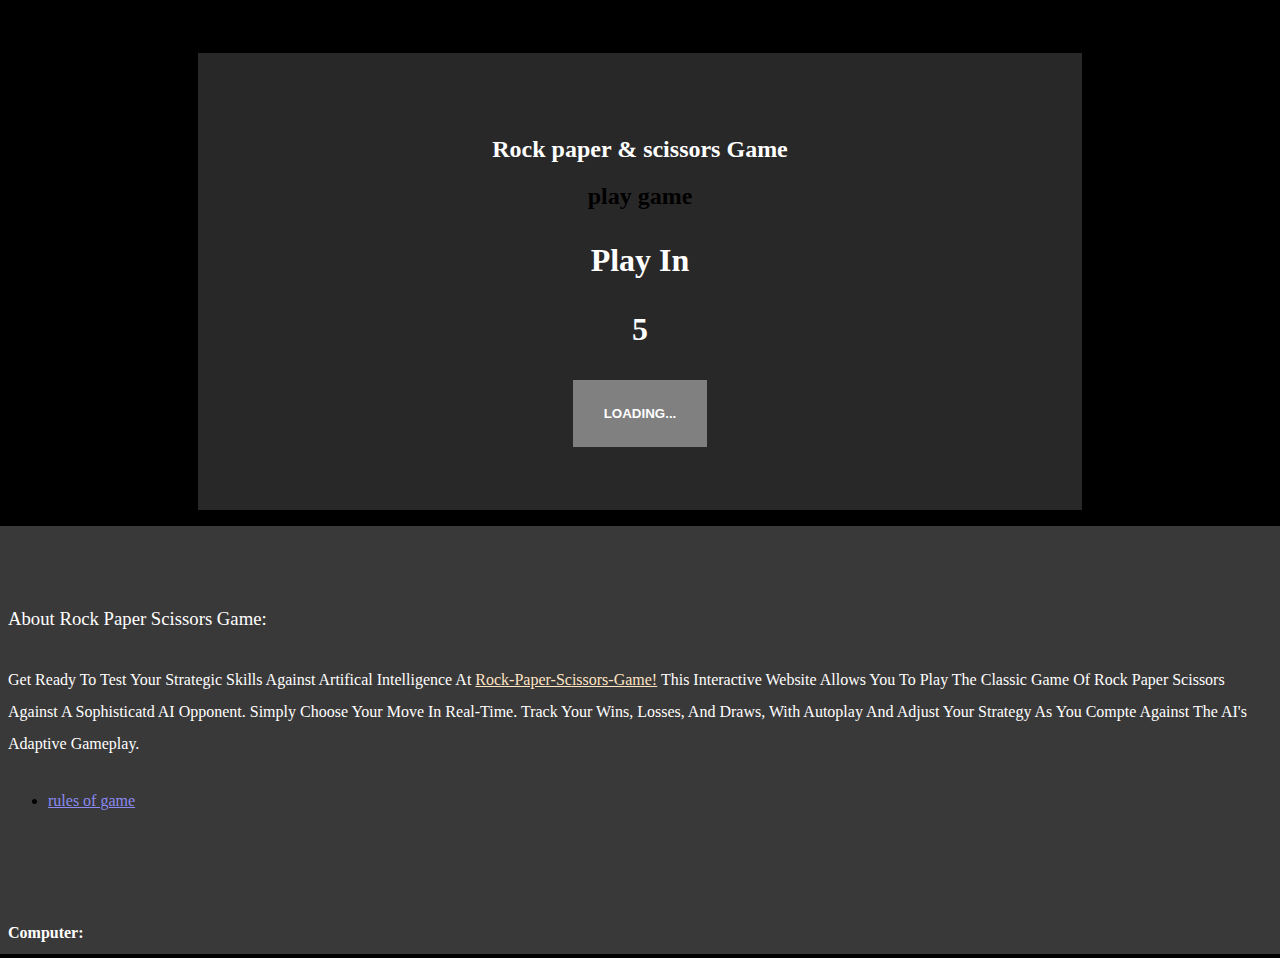
==== index.html @ f5d8bde9 "Update index.html" ====
<!DOCTYPE html>
<html lang="en">
<head>
    <meta charset="UTF-8">
    <meta name="viewport" content="width=device-width, initial-scale=1.0">
    <meta name="google-site-verification" content="NTEc3TzdhIi_jzyDquzitT5ZptjlQ__3pB5imbXCQz4" />
    <link rel="stylesheet" href="/style/style.css">
    <meta name="msvalidate.01" content="2A724501F9F21A1171BA42D3FA9C8EBB" />
    <meta name="robots" content="index, follow">
    <script src="/js/main.js" defer></script>
    <title>Rock paper scissors Game with Ai - 2024</title>
    <meta name="description" content="play a classic game of Rock Paper and Scissors game against our Ai opponent, and challenge our Ai with your device random play with auto play, and keep track of your score and progress.">
</head>
    <!-- Google tag (gtag.js) -->
<script async src="https://www.googletagmanager.com/gtag/js?id=G-BR60079L4W"></script>
<script>
  window.dataLayer = window.dataLayer || [];
  function gtag(){dataLayer.push(arguments);}
  gtag('js', new Date());

  gtag('config', 'G-BR60079L4W');
</script>
    <meta name="google-site-verification" content="NTEc3TzdhIi_jzyDquzitT5ZptjlQ__3pB5imbXCQz4" />
<body>
    <div id="not">
        <div id="notify">
            <div id="playopt">
                <h2 id="name" style="color: white;">Rock paper & scissors Game</h2>
                <h2 id="start">play game</h2>
                
                <p>play in</p>
                <p id="playTimer"></p>
                <button id="begin">loading...</button>
            </div>
            <div id="dis">
                <h3>About Rock Paper Scissors Game:</h3>
                <p id="discription">Get ready to test your strategic skills against artifical intelligence
                    at <a href="https://rock-paper-scisors-game-taupe.vercel.app" >rock-paper-scissors-game!</a> This interactive website allows you 
                    to play the classic game of Rock paper scissors against a sophisticatd AI opponent.
                    Simply choose your move in real-time. Track your wins, losses, and draws, with autoplay and adjust your strategy 
                    as you compte against the AI's adaptive gameplay.
                    <ul>
                        <li><a href="/extral/rules.html" title="how to play rock paper scissors game" style="color: rgb(138, 138, 241);">rules of game</a></li>
                    </ul>
                </p>
            </div>
        </div>
    </div>
    <div id="gamebox">
        <p>rock paper scissors game</p>
         <div id="game">
            <button onclick="
            computerpick()
            playGame('rock');
            notify()
            " id="gamebtn">rock</button>
            <button onclick="
            computerpick()
            playGame('paper');
            notify()
            " id="gamebtn">paper</button>
            <button onclick="
            computerpick();
            playGame('scissors')
            notify()
            " id="gamebtn">scissors</button>
         </div>
         <div id="result"></div>
        <div id="extrabtn">
            <button onclick="
            cResult.wins = 0;
            cResult.loses = 0;
            cResult.ties = 0;
            document.getElementById('result').innerHTML = `<span> result cleared 
            <br> wins: ${cResult.wins} <br> 
            loses: ${cResult.loses} <br>
            ties: ${cResult.ties} </span>`;
            numOfInter = 0;
            notify()
            speech();
            " id="scores">reset scores</button>
            <button id='auto' onclick="autoplay()">autoplay</button>
        </div>
    </div>
    <div id="reply">
        <p id="replyname">computer:</p>
        <p id="comtext"></p>
    </div>
    <footer>
        <span id='win'></span>
        <span id="com"></span>
        <p id="goback">Home</p>
    </footer>
    <!-- Google tag (gtag.js) -->
</body>
</html>
---- style/style.css ----
body {
    height: 100vh;
    background: black;
    padding: 0;
    overflow-x: hidden;
}

#not {
    width: 100%;
    height: 100%;
    display: flex;
    justify-content: center;
    align-items: center;
    margin-top: auto;
}

#thegame {
    width: 100%;
    height: 100vh;
    display: flex;
    justify-content: center;
    align-items: center;
}

#notify {
    display: flex;
    flex-direction: column;
    gap: 1em;
    /* justify-content: center; */
    align-items: center;
    padding-top: 5vh;
    margin-top: auto;
}

#playopt {
    width: 60%;
    height: auto;
    padding: 5%;
    background-color: rgb(41, 40, 40);
    /* z-index: 999; */
    text-align: center;
    margin-left: 20%;
    margin-right: 20%;
    
}

#dis {
    display: flex;
    flex-direction: column;
    width: 100%;
    background-color: rgb(58, 57, 57);
    height: 20%;
    margin: none;
    padding: 5%;
}

#dis h3 {
    display: block;
    text-align: left;
    color: white;
    font-weight: 500;
}

#discription {
    font-size: 1em;
    text-wrap: wrap;
    line-height: 2em;
    font-weight: 300;
    text-align: start;
}

#discription a {
    color: bisque;
}

#begin {
    width: 10em;
    height: 5em;
    background-color: gray;
    color: white;
    border: none;
    font-weight: 800;
    text-transform: uppercase;
}
/* .begin:hover {
    background-color: rgb(1, 75, 1);
    color:azure;
} */

#gamebox {
    display: none;
} 

p {
    font-size: 2em;
    color: white;
    font-weight: 700;
    text-transform: capitalize;
    display: block;
    text-align: center;
    cursor: default;
}

#game {
    display: flex;
    align-items: center;
    justify-content: center;
    gap: 2em;
}

#gamebtn {
    width: 9em;
    height: 4em;
    background-color: rgb(7, 87, 7);
    border: none;
    border-radius: 5px;
    color: white;
    font-weight: 500;
    font-size: 15px;
    cursor: pointer;
}
#gamebtn:hover {
    background-color: rgb(59, 128, 59);
    width: 9.5em;
    height: 4.5em;
    box-shadow: 5px 5px 8px rgb(54, 53, 53);
    font-size: 16px;
}

#result {
    margin-top: 5vh;
    height: 30vh;
    font-size: 20px;
    color: white;
    text-align: center;
    line-height: 2em;
    text-transform: capitalize;
    font-family: 'Franklin Gothic Medium', 'Arial Narrow', Arial, sans-serif;
}

#extrabtn {
    height: 20vh;
    display: flex;
    flex-direction: row;
    justify-content: space-between;
}

#scores {
    height: 4em;
    width: 10em;
    background-color: rgb(240, 16, 16);
    color: white;
    font-weight: 700;
    text-transform: capitalize;
    border: none;
    cursor: pointer;
}

#auto {
    height: 4em;
    width: 10em;
    background-color: rgb(146, 236, 56);
    color: white;
    font-weight: 700;
    text-transform: capitalize;
    border: none;
    cursor: pointer;
}

#alert {
    color: green;
}

#comscore {
    color: white;
    position: fixed;
    display: flex;
    justify-content: center;
    text-align: center;
}

#reply {
    display: flex;
    gap: 1em;
    height: auto;
}

#replyname {
    font-size: 1em;
    color: white;
}

#comtext {
    font-size: 1em;
    font-weight: 600;
    color: white;
}

footer {
    width: 100%;
    position: fixed;
    display: flex;
    justify-content: center;
    text-align: center;
}

#win, #com {
    font-weight: 600;
    color: white;
    width: 50%;
}

#footerS {
    display: inline-block;
    /* width: 50%; */
    height: 6%;
}

#goback {
    font-size: 1em;
    font-weight: 200;
    display: block;
    margin-right: 10%;
    text-align: center;
    text-decoration: underline;
    cursor: pointer;
}
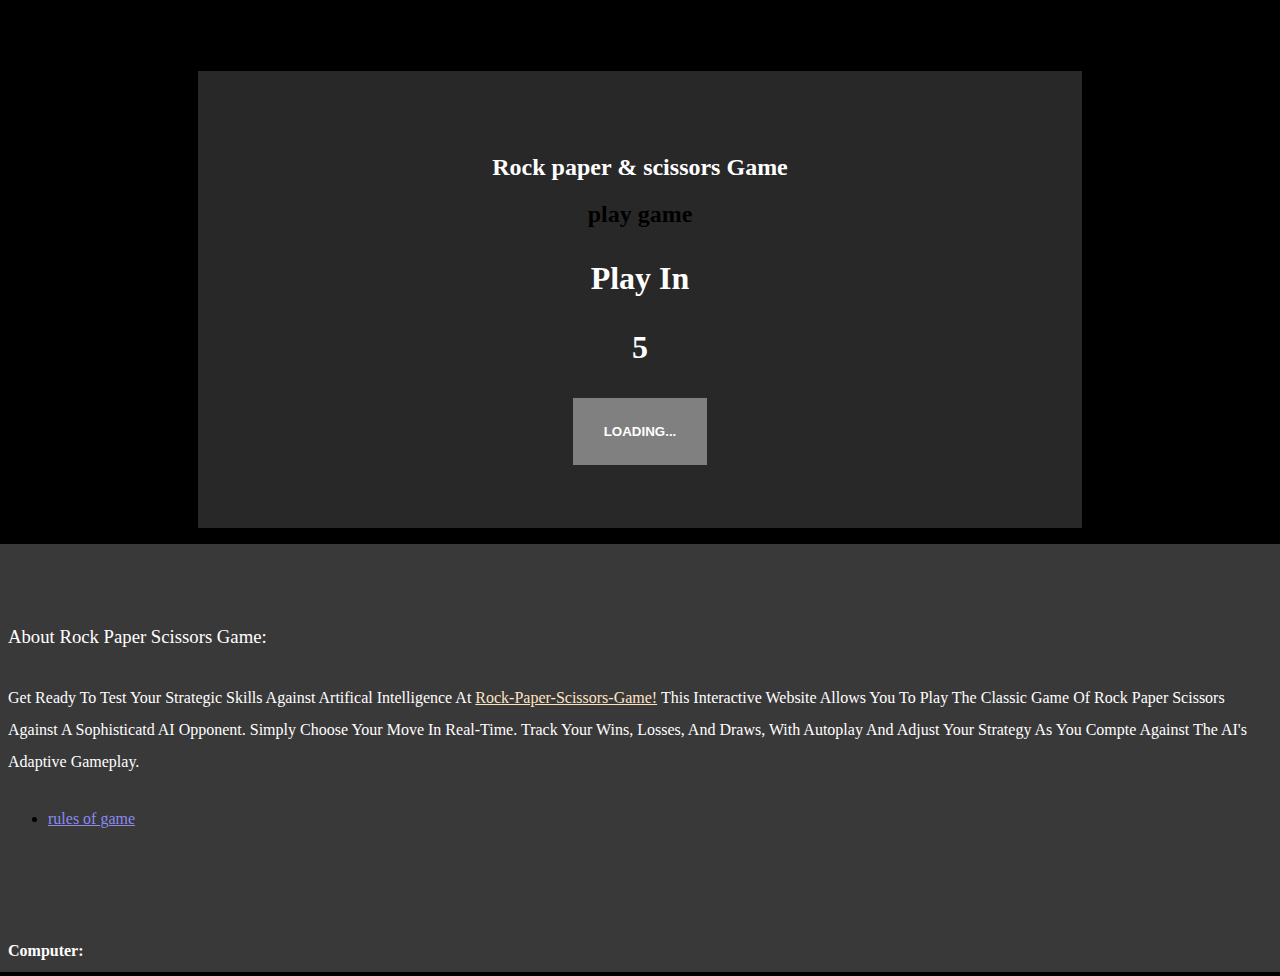
==== commit 8ad3a888: "Update index.html" ====
--- a/index.html
+++ b/index.html
@@ -1,6 +1,8 @@
 <!DOCTYPE html>
 <html lang="en">
 <head>
+    <script async src="https://pagead2.googlesyndication.com/pagead/js/adsbygoogle.js?client=ca-pub-7186566986301454"
+     crossorigin="anonymous"></script>
     <meta charset="UTF-8">
     <meta name="viewport" content="width=device-width, initial-scale=1.0">
     <meta name="google-site-verification" content="NTEc3TzdhIi_jzyDquzitT5ZptjlQ__3pB5imbXCQz4" />
@@ -8,7 +10,7 @@
     <meta name="msvalidate.01" content="2A724501F9F21A1171BA42D3FA9C8EBB" />
     <meta name="robots" content="index, follow">
     <script src="/js/main.js" defer></script>
-    <title>Rock paper scissors Game with Ai - 2024</title>
+    <title>Rock paper scissors Game Ai</title>
     <meta name="description" content="play a classic game of Rock Paper and Scissors game against our Ai opponent, and challenge our Ai with your device random play with auto play, and keep track of your score and progress.">
 </head>
     <!-- Google tag (gtag.js) -->
@@ -18,7 +20,8 @@
   function gtag(){dataLayer.push(arguments);}
   gtag('js', new Date());
 
-  gtag('config', 'G-BR60079L4W');
+  gtag('config','G-JCD74KY8J3');
+</script> 'G-JCD74KY8J3');
 </script>
     <meta name="google-site-verification" content="NTEc3TzdhIi_jzyDquzitT5ZptjlQ__3pB5imbXCQz4" />
 <body>
@@ -35,7 +38,7 @@
             <div id="dis">
                 <h3>About Rock Paper Scissors Game:</h3>
                 <p id="discription">Get ready to test your strategic skills against artifical intelligence
-                    at <a href="https://rock-paper-scisors-game-taupe.vercel.app" >rock-paper-scissors-game!</a> This interactive website allows you 
+                    at <a href="https://rock-paper-scissors-game-five-inky.vercel.app" >rock-paper-scissors-game!</a> This interactive website allows you 
                     to play the classic game of Rock paper scissors against a sophisticatd AI opponent.
                     Simply choose your move in real-time. Track your wins, losses, and draws, with autoplay and adjust your strategy 
                     as you compte against the AI's adaptive gameplay.
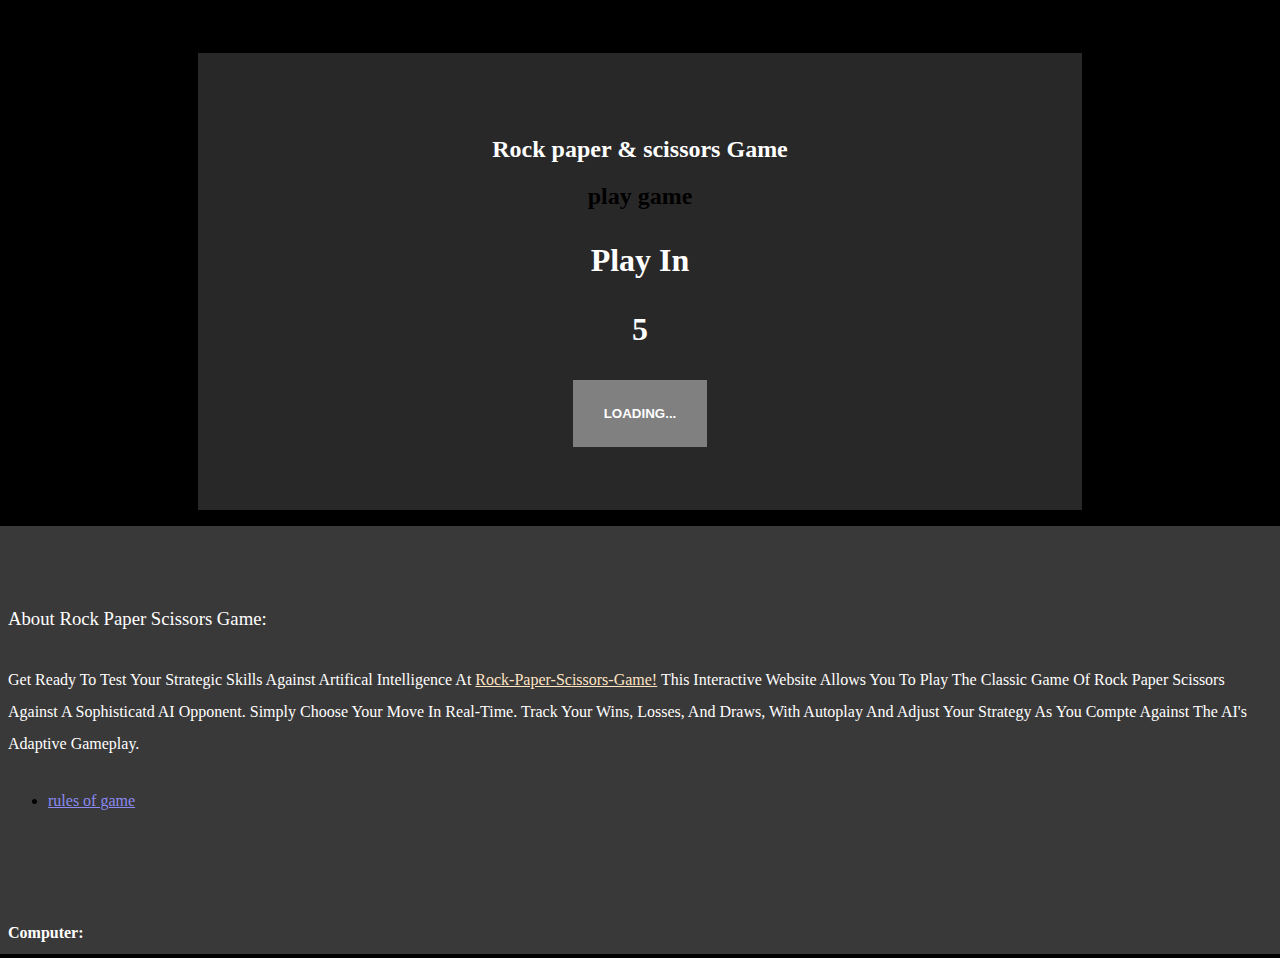
==== commit 57eac88a: "Update index.html" ====
--- a/index.html
+++ b/index.html
@@ -21,7 +21,6 @@
   gtag('js', new Date());
 
   gtag('config','G-JCD74KY8J3');
-</script> 'G-JCD74KY8J3');
 </script>
     <meta name="google-site-verification" content="NTEc3TzdhIi_jzyDquzitT5ZptjlQ__3pB5imbXCQz4" />
 <body>
